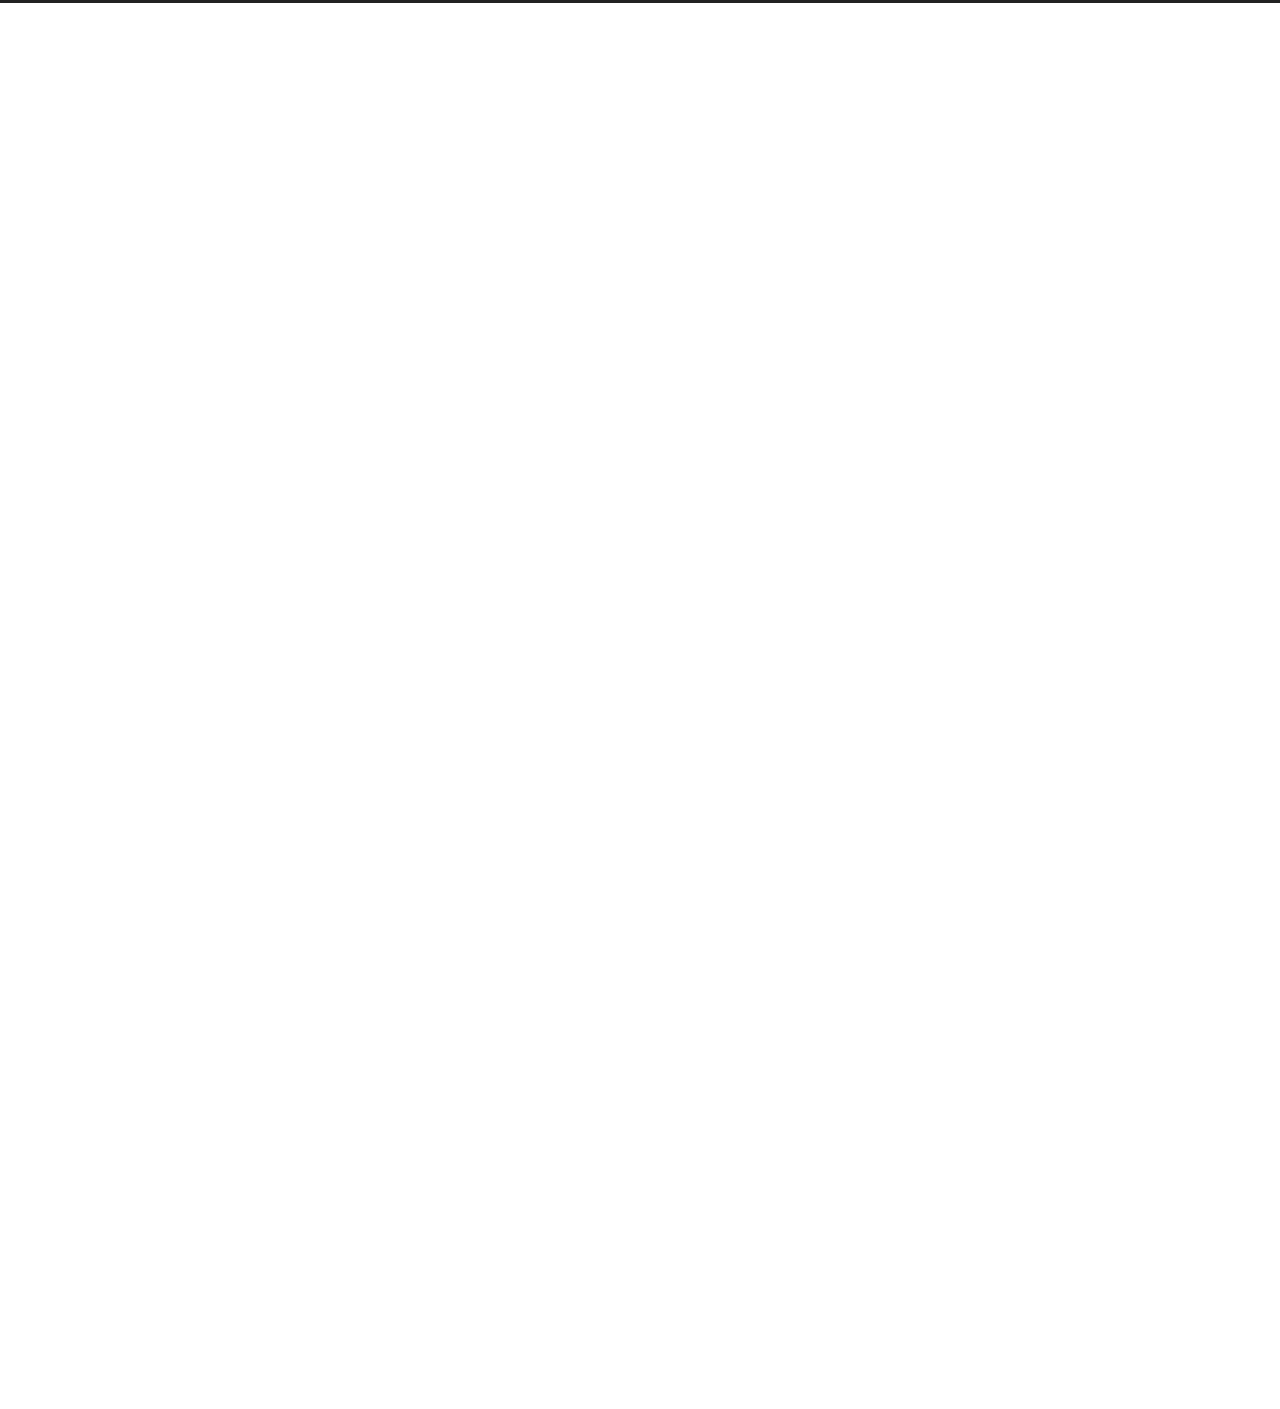
==== index.html @ 7e348e3c "Site updated: 2022-07-07 09:54:36" ====
<!DOCTYPE html>
<html lang="en">
<head>
  <meta charset="UTF-8">
<meta name="viewport" content="width=device-width">
<meta name="theme-color" content="#222"><meta name="generator" content="Hexo 6.2.0">


  <link rel="apple-touch-icon" sizes="180x180" href="/images/apple-touch-icon-next.png">
  <link rel="icon" type="image/png" sizes="32x32" href="/images/favicon-32x32-next.png">
  <link rel="icon" type="image/png" sizes="16x16" href="/images/favicon-16x16-next.png">
  <link rel="mask-icon" href="/images/logo.svg" color="#222">

<link rel="stylesheet" href="/css/main.css">



<link rel="stylesheet" href="https://cdnjs.cloudflare.com/ajax/libs/font-awesome/6.1.1/css/all.min.css" integrity="sha256-DfWjNxDkM94fVBWx1H5BMMp0Zq7luBlV8QRcSES7s+0=" crossorigin="anonymous">
  <link rel="stylesheet" href="https://cdnjs.cloudflare.com/ajax/libs/animate.css/3.1.1/animate.min.css" integrity="sha256-PR7ttpcvz8qrF57fur/yAx1qXMFJeJFiA6pSzWi0OIE=" crossorigin="anonymous">

<script class="next-config" data-name="main" type="application/json">{"hostname":"example.com","root":"/","images":"/images","scheme":"Muse","darkmode":false,"version":"8.12.2","exturl":false,"sidebar":{"position":"left","display":"post","padding":18,"offset":12},"copycode":{"enable":false,"style":null},"bookmark":{"enable":false,"color":"#222","save":"auto"},"mediumzoom":false,"lazyload":false,"pangu":false,"comments":{"style":"tabs","active":null,"storage":true,"lazyload":false,"nav":null},"stickytabs":false,"motion":{"enable":true,"async":false,"transition":{"post_block":"fadeIn","post_header":"fadeInDown","post_body":"fadeInDown","coll_header":"fadeInLeft","sidebar":"fadeInUp"}},"prism":false,"i18n":{"placeholder":"Searching...","empty":"We didn't find any results for the search: ${query}","hits_time":"${hits} results found in ${time} ms","hits":"${hits} results found"}}</script><script src="/js/config.js"></script>

    <meta property="og:type" content="website">
<meta property="og:title" content="Hexo">
<meta property="og:url" content="http://example.com/index.html">
<meta property="og:site_name" content="Hexo">
<meta property="og:locale" content="en_US">
<meta property="article:author" content="John Doe">
<meta name="twitter:card" content="summary">


<link rel="canonical" href="http://example.com/">



<script class="next-config" data-name="page" type="application/json">{"sidebar":"","isHome":true,"isPost":false,"lang":"en","comments":"","permalink":"","path":"index.html","title":""}</script>

<script class="next-config" data-name="calendar" type="application/json">""</script>
<title>Hexo</title>
  





  <noscript>
    <link rel="stylesheet" href="/css/noscript.css">
  </noscript>
</head>

<body itemscope itemtype="http://schema.org/WebPage" class="use-motion">
  <div class="headband"></div>

  <main class="main">
    <header class="header" itemscope itemtype="http://schema.org/WPHeader">
      <div class="header-inner"><div class="site-brand-container">
  <div class="site-nav-toggle">
    <div class="toggle" aria-label="Toggle navigation bar" role="button">
    </div>
  </div>

  <div class="site-meta">

    <a href="/" class="brand" rel="start">
      <i class="logo-line"></i>
      <h1 class="site-title">Hexo</h1>
      <i class="logo-line"></i>
    </a>
  </div>

  <div class="site-nav-right">
    <div class="toggle popup-trigger">
    </div>
  </div>
</div>







</div>
        
  
  <div class="toggle sidebar-toggle" role="button">
    <span class="toggle-line"></span>
    <span class="toggle-line"></span>
    <span class="toggle-line"></span>
  </div>

  <aside class="sidebar">

    <div class="sidebar-inner sidebar-overview-active">
      <ul class="sidebar-nav">
        <li class="sidebar-nav-toc">
          Table of Contents
        </li>
        <li class="sidebar-nav-overview">
          Overview
        </li>
      </ul>

      <div class="sidebar-panel-container">
        <!--noindex-->
        <div class="post-toc-wrap sidebar-panel">
        </div>
        <!--/noindex-->

        <div class="site-overview-wrap sidebar-panel">
          <div class="site-author site-overview-item animated" itemprop="author" itemscope itemtype="http://schema.org/Person">
  <p class="site-author-name" itemprop="name">John Doe</p>
  <div class="site-description" itemprop="description"></div>
</div>
<div class="site-state-wrap site-overview-item animated">
  <nav class="site-state">
      <div class="site-state-item site-state-posts">
        <a href="/archives/">
          <span class="site-state-item-count">1</span>
          <span class="site-state-item-name">posts</span>
        </a>
      </div>
  </nav>
</div>



        </div>
      </div>
    </div>
  </aside>
  <div class="sidebar-dimmer"></div>


    </header>

    
  <div class="back-to-top" role="button" aria-label="Back to top">
    <i class="fa fa-arrow-up"></i>
    <span>0%</span>
  </div>

<noscript>
  <div class="noscript-warning">Theme NexT works best with JavaScript enabled</div>
</noscript>


    <div class="main-inner index posts-expand">

    


<div class="post-block">
  
  

  <article itemscope itemtype="http://schema.org/Article" class="post-content" lang="">
    <link itemprop="mainEntityOfPage" href="http://example.com/2022/07/07/hello-world/">

    <span hidden itemprop="author" itemscope itemtype="http://schema.org/Person">
      <meta itemprop="image" content="/images/avatar.gif">
      <meta itemprop="name" content="John Doe">
    </span>

    <span hidden itemprop="publisher" itemscope itemtype="http://schema.org/Organization">
      <meta itemprop="name" content="Hexo">
      <meta itemprop="description" content="">
    </span>

    <span hidden itemprop="post" itemscope itemtype="http://schema.org/CreativeWork">
      <meta itemprop="name" content="undefined | Hexo">
      <meta itemprop="description" content="">
    </span>
      <header class="post-header">
        <h2 class="post-title" itemprop="name headline">
          <a href="/2022/07/07/hello-world/" class="post-title-link" itemprop="url">Hello World</a>
        </h2>

        <div class="post-meta-container">
          <div class="post-meta">
    <span class="post-meta-item">
      <span class="post-meta-item-icon">
        <i class="far fa-calendar"></i>
      </span>
      <span class="post-meta-item-text">Posted on</span>

      <time title="Created: 2022-07-07 09:22:28" itemprop="dateCreated datePublished" datetime="2022-07-07T09:22:28+08:00">2022-07-07</time>
    </span>

  
</div>

        </div>
      </header>

    
    
    
    <div class="post-body" itemprop="articleBody">
          <p>Welcome to <a target="_blank" rel="noopener" href="https://hexo.io/">Hexo</a>! This is your very first post. Check <a target="_blank" rel="noopener" href="https://hexo.io/docs/">documentation</a> for more info. If you get any problems when using Hexo, you can find the answer in <a target="_blank" rel="noopener" href="https://hexo.io/docs/troubleshooting.html">troubleshooting</a> or you can ask me on <a target="_blank" rel="noopener" href="https://github.com/hexojs/hexo/issues">GitHub</a>.</p>
<h2 id="Quick-Start"><a href="#Quick-Start" class="headerlink" title="Quick Start"></a>Quick Start</h2><h3 id="Create-a-new-post"><a href="#Create-a-new-post" class="headerlink" title="Create a new post"></a>Create a new post</h3><figure class="highlight bash"><table><tr><td class="gutter"><pre><span class="line">1</span><br></pre></td><td class="code"><pre><span class="line">$ hexo new <span class="string">&quot;My New Post&quot;</span></span><br></pre></td></tr></table></figure>

<p>More info: <a target="_blank" rel="noopener" href="https://hexo.io/docs/writing.html">Writing</a></p>
<h3 id="Run-server"><a href="#Run-server" class="headerlink" title="Run server"></a>Run server</h3><figure class="highlight bash"><table><tr><td class="gutter"><pre><span class="line">1</span><br></pre></td><td class="code"><pre><span class="line">$ hexo server</span><br></pre></td></tr></table></figure>

<p>More info: <a target="_blank" rel="noopener" href="https://hexo.io/docs/server.html">Server</a></p>
<h3 id="Generate-static-files"><a href="#Generate-static-files" class="headerlink" title="Generate static files"></a>Generate static files</h3><figure class="highlight bash"><table><tr><td class="gutter"><pre><span class="line">1</span><br></pre></td><td class="code"><pre><span class="line">$ hexo generate</span><br></pre></td></tr></table></figure>

<p>More info: <a target="_blank" rel="noopener" href="https://hexo.io/docs/generating.html">Generating</a></p>
<h3 id="Deploy-to-remote-sites"><a href="#Deploy-to-remote-sites" class="headerlink" title="Deploy to remote sites"></a>Deploy to remote sites</h3><figure class="highlight bash"><table><tr><td class="gutter"><pre><span class="line">1</span><br></pre></td><td class="code"><pre><span class="line">$ hexo deploy</span><br></pre></td></tr></table></figure>

<p>More info: <a target="_blank" rel="noopener" href="https://hexo.io/docs/one-command-deployment.html">Deployment</a></p>

      
    </div>

    
    
    

    <footer class="post-footer">
        <div class="post-eof"></div>
      
    </footer>
  </article>
</div>





</div>
  </main>

  <footer class="footer">
    <div class="footer-inner">


<div class="copyright">
  &copy; 
  <span itemprop="copyrightYear">2022</span>
  <span class="with-love">
    <i class="fa fa-heart"></i>
  </span>
  <span class="author" itemprop="copyrightHolder">John Doe</span>
</div>
  <div class="powered-by">Powered by <a href="https://hexo.io/" rel="noopener" target="_blank">Hexo</a> & <a href="https://theme-next.js.org/muse/" rel="noopener" target="_blank">NexT.Muse</a>
  </div>

    </div>
  </footer>

  
  <script src="https://cdnjs.cloudflare.com/ajax/libs/animejs/3.2.1/anime.min.js" integrity="sha256-XL2inqUJaslATFnHdJOi9GfQ60on8Wx1C2H8DYiN1xY=" crossorigin="anonymous"></script>
<script src="/js/comments.js"></script><script src="/js/utils.js"></script><script src="/js/motion.js"></script><script src="/js/schemes/muse.js"></script><script src="/js/next-boot.js"></script>

  





  





</body>
</html>
---- css/main.css ----
:root {
  --body-bg-color: #fff;
  --content-bg-color: #fff;
  --card-bg-color: #f5f5f5;
  --text-color: #555;
  --blockquote-color: #666;
  --link-color: #555;
  --link-hover-color: #222;
  --brand-color: #fff;
  --brand-hover-color: #fff;
  --table-row-odd-bg-color: #f9f9f9;
  --table-row-hover-bg-color: #f5f5f5;
  --menu-item-bg-color: #f5f5f5;
  --theme-color: #222;
  --btn-default-bg: #222;
  --btn-default-color: #fff;
  --btn-default-border-color: #222;
  --btn-default-hover-bg: #fff;
  --btn-default-hover-color: #222;
  --btn-default-hover-border-color: #222;
  --highlight-background: #f3f3f3;
  --highlight-foreground: #444;
  --highlight-gutter-background: #e1e1e1;
  --highlight-gutter-foreground: #555;
  color-scheme: light;
}
html {
  line-height: 1.15; /* 1 */
  -webkit-text-size-adjust: 100%; /* 2 */
}
body {
  margin: 0;
}
main {
  display: block;
}
h1 {
  font-size: 2em;
  margin: 0.67em 0;
}
hr {
  box-sizing: content-box; /* 1 */
  height: 0; /* 1 */
  overflow: visible; /* 2 */
}
pre {
  font-family: monospace, monospace; /* 1 */
  font-size: 1em; /* 2 */
}
a {
  background: transparent;
}
abbr[title] {
  border-bottom: none; /* 1 */
  text-decoration: underline; /* 2 */
  text-decoration: underline dotted; /* 2 */
}
b,
strong {
  font-weight: bolder;
}
code,
kbd,
samp {
  font-family: monospace, monospace; /* 1 */
  font-size: 1em; /* 2 */
}
small {
  font-size: 80%;
}
sub,
sup {
  font-size: 75%;
  line-height: 0;
  position: relative;
  vertical-align: baseline;
}
sub {
  bottom: -0.25em;
}
sup {
  top: -0.5em;
}
img {
  border-style: none;
}
button,
input,
optgroup,
select,
textarea {
  font-family: inherit; /* 1 */
  font-size: 100%; /* 1 */
  line-height: 1.15; /* 1 */
  margin: 0; /* 2 */
}
button,
input {
/* 1 */
  overflow: visible;
}
button,
select {
/* 1 */
  text-transform: none;
}
button,
[type='button'],
[type='reset'],
[type='submit'] {
  -webkit-appearance: button;
}
button::-moz-focus-inner,
[type='button']::-moz-focus-inner,
[type='reset']::-moz-focus-inner,
[type='submit']::-moz-focus-inner {
  border-style: none;
  padding: 0;
}
button:-moz-focusring,
[type='button']:-moz-focusring,
[type='reset']:-moz-focusring,
[type='submit']:-moz-focusring {
  outline: 1px dotted ButtonText;
}
fieldset {
  padding: 0.35em 0.75em 0.625em;
}
legend {
  box-sizing: border-box; /* 1 */
  color: inherit; /* 2 */
  display: table; /* 1 */
  max-width: 100%; /* 1 */
  padding: 0; /* 3 */
  white-space: normal; /* 1 */
}
progress {
  vertical-align: baseline;
}
textarea {
  overflow: auto;
}
[type='checkbox'],
[type='radio'] {
  box-sizing: border-box; /* 1 */
  padding: 0; /* 2 */
}
[type='number']::-webkit-inner-spin-button,
[type='number']::-webkit-outer-spin-button {
  height: auto;
}
[type='search'] {
  outline-offset: -2px; /* 2 */
  -webkit-appearance: textfield; /* 1 */
}
[type='search']::-webkit-search-decoration {
  -webkit-appearance: none;
}
::-webkit-file-upload-button {
  font: inherit; /* 2 */
  -webkit-appearance: button; /* 1 */
}
details {
  display: block;
}
summary {
  display: list-item;
}
template {
  display: none;
}
[hidden] {
  display: none;
}
::selection {
  background: #262a30;
  color: #eee;
}
html,
body {
  height: 100%;
}
body {
  background: var(--body-bg-color);
  box-sizing: border-box;
  color: var(--text-color);
  font-family: Lato, 'PingFang SC', 'Microsoft YaHei', sans-serif;
  font-size: 1em;
  line-height: 2;
  min-height: 100%;
  position: relative;
  transition: padding 0.2s ease-in-out;
}
h1,
h2,
h3,
h4,
h5,
h6 {
  font-family: Lato, 'PingFang SC', 'Microsoft YaHei', sans-serif;
  font-weight: bold;
  line-height: 1.5;
  margin: 30px 0 15px;
}
h1 {
  font-size: 1.5em;
}
h2 {
  font-size: 1.375em;
}
h3 {
  font-size: 1.25em;
}
h4 {
  font-size: 1.125em;
}
h5 {
  font-size: 1em;
}
h6 {
  font-size: 0.875em;
}
p {
  margin: 0 0 20px;
}
a {
  border-bottom: 1px solid #999;
  color: var(--link-color);
  cursor: pointer;
  outline: 0;
  text-decoration: none;
  overflow-wrap: break-word;
}
a:hover {
  border-bottom-color: var(--link-hover-color);
  color: var(--link-hover-color);
}
iframe,
img,
video,
embed {
  display: block;
  margin-left: auto;
  margin-right: auto;
  max-width: 100%;
}
hr {
  background-image: repeating-linear-gradient(-45deg, #ddd, #ddd 4px, transparent 4px, transparent 8px);
  border: 0;
  height: 3px;
  margin: 40px 0;
}
blockquote {
  border-left: 4px solid #ddd;
  color: var(--blockquote-color);
  margin: 0;
  padding: 0 15px;
}
blockquote cite::before {
  content: '-';
  padding: 0 5px;
}
dt {
  font-weight: bold;
}
dd {
  margin: 0;
  padding: 0;
}
.table-container {
  overflow: auto;
}
table {
  border-collapse: collapse;
  border-spacing: 0;
  font-size: 0.875em;
  margin: 0 0 20px;
  width: 100%;
}
tbody tr:nth-of-type(odd) {
  background: var(--table-row-odd-bg-color);
}
tbody tr:hover {
  background: var(--table-row-hover-bg-color);
}
caption,
th,
td {
  padding: 8px;
}
th,
td {
  border: 1px solid #ddd;
  border-bottom: 3px solid #ddd;
}
th {
  font-weight: 700;
  padding-bottom: 10px;
}
td {
  border-bottom-width: 1px;
}
.btn {
  background: var(--btn-default-bg);
  border: 2px solid var(--btn-default-border-color);
  border-radius: 0;
  color: var(--btn-default-color);
  display: inline-block;
  font-size: 0.875em;
  line-height: 2;
  padding: 0 20px;
  transition: background-color 0.2s ease-in-out;
}
.btn:hover {
  background: var(--btn-default-hover-bg);
  border-color: var(--btn-default-hover-border-color);
  color: var(--btn-default-hover-color);
}
.btn + .btn {
  margin: 0 0 8px 8px;
}
.btn .fa-fw {
  text-align: left;
  width: 1.285714285714286em;
}
.toggle {
  line-height: 0;
}
.toggle .toggle-line {
  background: #fff;
  display: block;
  height: 2px;
  left: 0;
  position: relative;
  top: 0;
  transition: all 0.4s;
  width: 100%;
}
.toggle .toggle-line:not(:first-child) {
  margin-top: 3px;
}
.toggle.toggle-arrow .toggle-line:first-child {
  left: 50%;
  top: 2px;
  transform: rotate(45deg);
  width: 50%;
}
.toggle.toggle-arrow .toggle-line:last-child {
  left: 50%;
  top: -2px;
  transform: rotate(-45deg);
  width: 50%;
}
.toggle.toggle-close .toggle-line:nth-child(2) {
  opacity: 0;
}
.toggle.toggle-close .toggle-line:first-child {
  top: 5px;
  transform: rotate(45deg);
}
.toggle.toggle-close .toggle-line:last-child {
  top: -5px;
  transform: rotate(-45deg);
}
/*!
  Theme: Default
  Description: Original highlight.js style
  Author: (c) Ivan Sagalaev <maniac@softwaremaniacs.org>
  Maintainer: @highlightjs/core-team
  Website: https://highlightjs.org/
  License: see project LICENSE
  Touched: 2021
*/pre code.hljs{display:block;overflow-x:auto;padding:1em}code.hljs{padding:3px 5px}.hljs{background:#f3f3f3;color:#444}.hljs-comment{color:#697070}.hljs-punctuation,.hljs-tag{color:#444a}.hljs-tag .hljs-attr,.hljs-tag .hljs-name{color:#444}.hljs-attribute,.hljs-doctag,.hljs-keyword,.hljs-meta .hljs-keyword,.hljs-name,.hljs-selector-tag{font-weight:700}.hljs-deletion,.hljs-number,.hljs-quote,.hljs-selector-class,.hljs-selector-id,.hljs-string,.hljs-template-tag,.hljs-type{color:#800}.hljs-section,.hljs-title{color:#800;font-weight:700}.hljs-link,.hljs-operator,.hljs-regexp,.hljs-selector-attr,.hljs-selector-pseudo,.hljs-symbol,.hljs-template-variable,.hljs-variable{color:#ab5656}.hljs-literal{color:#695}.hljs-addition,.hljs-built_in,.hljs-bullet,.hljs-code{color:#397300}.hljs-meta{color:#1f7199}.hljs-meta .hljs-string{color:#38a}.hljs-emphasis{font-style:italic}.hljs-strong{font-weight:700}
code,
kbd,
figure.highlight,
pre {
  background: var(--highlight-background);
  color: var(--highlight-foreground);
}
figure.highlight,
pre {
  line-height: 1.6;
  margin: 0 auto 20px;
}
figure.highlight figcaption,
pre .caption,
pre figcaption {
  background: var(--highlight-gutter-background);
  color: var(--highlight-foreground);
  display: flow-root;
  font-size: 0.875em;
  line-height: 1.2;
  padding: 0.5em;
}
figure.highlight figcaption a,
pre .caption a,
pre figcaption a {
  color: var(--highlight-foreground);
  float: right;
}
figure.highlight figcaption a:hover,
pre .caption a:hover,
pre figcaption a:hover {
  border-bottom-color: var(--highlight-foreground);
}
pre,
code {
  font-family: consolas, Menlo, monospace, 'PingFang SC', 'Microsoft YaHei';
}
code {
  border-radius: 3px;
  font-size: 0.875em;
  padding: 2px 4px;
  overflow-wrap: break-word;
}
kbd {
  border: 2px solid #ccc;
  border-radius: 0.2em;
  box-shadow: 0.1em 0.1em 0.2em rgba(0,0,0,0.1);
  font-family: inherit;
  padding: 0.1em 0.3em;
  white-space: nowrap;
}
figure.highlight {
  position: relative;
}
figure.highlight pre {
  border: 0;
  margin: 0;
  padding: 10px 0;
}
figure.highlight table {
  border: 0;
  margin: 0;
  width: auto;
}
figure.highlight td {
  border: 0;
  padding: 0;
}
figure.highlight .gutter {
  -moz-user-select: none;
  -ms-user-select: none;
  -webkit-user-select: none;
  user-select: none;
}
figure.highlight .gutter pre {
  background: var(--highlight-gutter-background);
  color: var(--highlight-gutter-foreground);
  padding-left: 10px;
  padding-right: 10px;
  text-align: right;
}
figure.highlight .code pre {
  padding-left: 10px;
  width: 100%;
}
figure.highlight .marked {
  background: rgba(0,0,0,0.3);
}
pre .caption,
pre figcaption {
  margin-bottom: 10px;
}
.gist table {
  width: auto;
}
.gist table td {
  border: 0;
}
pre {
  overflow: auto;
  padding: 10px;
  position: relative;
}
pre code {
  background: none;
  padding: 0;
  text-shadow: none;
}
.blockquote-center {
  border-left: 0;
  margin: 40px 0;
  padding: 0;
  position: relative;
  text-align: center;
}
.blockquote-center::before,
.blockquote-center::after {
  left: 0;
  line-height: 1;
  opacity: 0.6;
  position: absolute;
  width: 100%;
}
.blockquote-center::before {
  border-top: 1px solid #ccc;
  text-align: left;
  top: -20px;
  content: '\f10d';
  font-family: 'Font Awesome 5 Free';
  font-weight: 900;
}
.blockquote-center::after {
  border-bottom: 1px solid #ccc;
  bottom: -20px;
  text-align: right;
  content: '\f10e';
  font-family: 'Font Awesome 5 Free';
  font-weight: 900;
}
.blockquote-center p,
.blockquote-center div {
  text-align: center;
}
.group-picture {
  margin-bottom: 20px;
}
.group-picture .group-picture-row {
  display: flex;
  gap: 3px;
  margin-bottom: 3px;
}
.group-picture .group-picture-column {
  flex: 1;
}
.group-picture .group-picture-column img {
  height: 100%;
  margin: 0;
  object-fit: cover;
  width: 100%;
}
.post-body .label {
  color: #555;
  padding: 0 2px;
}
.post-body .label.default {
  background: #f0f0f0;
}
.post-body .label.primary {
  background: #efe6f7;
}
.post-body .label.info {
  background: #e5f2f8;
}
.post-body .label.success {
  background: #e7f4e9;
}
.post-body .label.warning {
  background: #fcf6e1;
}
.post-body .label.danger {
  background: #fae8eb;
}
.post-body .link-grid {
  display: grid;
  grid-gap: 1.5rem;
  gap: 1.5rem;
  grid-template-columns: 1fr 1fr;
  margin-bottom: 20px;
  padding: 1rem;
}
@media (max-width: 767px) {
  .post-body .link-grid {
    grid-template-columns: 1fr;
  }
}
.post-body .link-grid .link-grid-container {
  border: solid #ddd;
  box-shadow: 1rem 1rem 0.5rem rgba(0,0,0,0.5);
  min-height: 5rem;
  min-width: 0;
  padding: 0.5rem;
  position: relative;
  transition: background 0.3s;
}
.post-body .link-grid .link-grid-container:hover {
  animation: next-shake 0.5s;
  background: var(--card-bg-color);
}
.post-body .link-grid .link-grid-container:active {
  box-shadow: 0.5rem 0.5rem 0.25rem rgba(0,0,0,0.5);
  transform: translate(0.2rem, 0.2rem);
}
.post-body .link-grid .link-grid-container .link-grid-image {
  border: 1px solid #ddd;
  border-radius: 50%;
  box-sizing: border-box;
  height: 5rem;
  padding: 3px;
  position: absolute;
  width: 5rem;
}
.post-body .link-grid .link-grid-container p {
  margin: 0 1rem 0 6rem;
}
.post-body .link-grid .link-grid-container p:first-of-type {
  font-size: 1.2em;
}
.post-body .link-grid .link-grid-container p:last-of-type {
  font-size: 0.8em;
  line-height: 1.3rem;
  opacity: 0.7;
}
.post-body .link-grid .link-grid-container a {
  border: 0;
  height: 100%;
  left: 0;
  position: absolute;
  top: 0;
  width: 100%;
}
@-moz-keyframes next-shake {
  0% {
    transform: translate(1pt, 1pt) rotate(0deg);
  }
  10% {
    transform: translate(-1pt, -2pt) rotate(-1deg);
  }
  20% {
    transform: translate(-3pt, 0pt) rotate(1deg);
  }
  30% {
    transform: translate(3pt, 2pt) rotate(0deg);
  }
  40% {
    transform: translate(1pt, -1pt) rotate(1deg);
  }
  50% {
    transform: translate(-1pt, 2pt) rotate(-1deg);
  }
  60% {
    transform: translate(-3pt, 1pt) rotate(0deg);
  }
  70% {
    transform: translate(3pt, 1pt) rotate(-1deg);
  }
  80% {
    transform: translate(-1pt, -1pt) rotate(1deg);
  }
  90% {
    transform: translate(1pt, 2pt) rotate(0deg);
  }
  100% {
    transform: translate(1pt, -2pt) rotate(-1deg);
  }
}
@-webkit-keyframes next-shake {
  0% {
    transform: translate(1pt, 1pt) rotate(0deg);
  }
  10% {
    transform: translate(-1pt, -2pt) rotate(-1deg);
  }
  20% {
    transform: translate(-3pt, 0pt) rotate(1deg);
  }
  30% {
    transform: translate(3pt, 2pt) rotate(0deg);
  }
  40% {
    transform: translate(1pt, -1pt) rotate(1deg);
  }
  50% {
    transform: translate(-1pt, 2pt) rotate(-1deg);
  }
  60% {
    transform: translate(-3pt, 1pt) rotate(0deg);
  }
  70% {
    transform: translate(3pt, 1pt) rotate(-1deg);
  }
  80% {
    transform: translate(-1pt, -1pt) rotate(1deg);
  }
  90% {
    transform: translate(1pt, 2pt) rotate(0deg);
  }
  100% {
    transform: translate(1pt, -2pt) rotate(-1deg);
  }
}
@-o-keyframes next-shake {
  0% {
    transform: translate(1pt, 1pt) rotate(0deg);
  }
  10% {
    transform: translate(-1pt, -2pt) rotate(-1deg);
  }
  20% {
    transform: translate(-3pt, 0pt) rotate(1deg);
  }
  30% {
    transform: translate(3pt, 2pt) rotate(0deg);
  }
  40% {
    transform: translate(1pt, -1pt) rotate(1deg);
  }
  50% {
    transform: translate(-1pt, 2pt) rotate(-1deg);
  }
  60% {
    transform: translate(-3pt, 1pt) rotate(0deg);
  }
  70% {
    transform: translate(3pt, 1pt) rotate(-1deg);
  }
  80% {
    transform: translate(-1pt, -1pt) rotate(1deg);
  }
  90% {
    transform: translate(1pt, 2pt) rotate(0deg);
  }
  100% {
    transform: translate(1pt, -2pt) rotate(-1deg);
  }
}
@keyframes next-shake {
  0% {
    transform: translate(1pt, 1pt) rotate(0deg);
  }
  10% {
    transform: translate(-1pt, -2pt) rotate(-1deg);
  }
  20% {
    transform: translate(-3pt, 0pt) rotate(1deg);
  }
  30% {
    transform: translate(3pt, 2pt) rotate(0deg);
  }
  40% {
    transform: translate(1pt, -1pt) rotate(1deg);
  }
  50% {
    transform: translate(-1pt, 2pt) rotate(-1deg);
  }
  60% {
    transform: translate(-3pt, 1pt) rotate(0deg);
  }
  70% {
    transform: translate(3pt, 1pt) rotate(-1deg);
  }
  80% {
    transform: translate(-1pt, -1pt) rotate(1deg);
  }
  90% {
    transform: translate(1pt, 2pt) rotate(0deg);
  }
  100% {
    transform: translate(1pt, -2pt) rotate(-1deg);
  }
}
.post-body .note {
  border-radius: 3px;
  margin-bottom: 20px;
  padding: 1em;
  position: relative;
  border: 1px solid #eee;
  border-left-width: 5px;
}
.post-body .note summary {
  cursor: pointer;
  outline: 0;
}
.post-body .note summary p {
  display: inline;
}
.post-body .note h2,
.post-body .note h3,
.post-body .note h4,
.post-body .note h5,
.post-body .note h6 {
  border-bottom: initial;
  margin: 0;
  padding-top: 0;
}
.post-body .note p:first-child,
.post-body .note ul:first-child,
.post-body .note ol:first-child,
.post-body .note table:first-child,
.post-body .note pre:first-child,
.post-body .note blockquote:first-child,
.post-body .note img:first-child {
  margin-top: 0;
}
.post-body .note p:last-child,
.post-body .note ul:last-child,
.post-body .note ol:last-child,
.post-body .note table:last-child,
.post-body .note pre:last-child,
.post-body .note blockquote:last-child,
.post-body .note img:last-child {
  margin-bottom: 0;
}
.post-body .note.default {
  border-left-color: #777;
}
.post-body .note.default h2,
.post-body .note.default h3,
.post-body .note.default h4,
.post-body .note.default h5,
.post-body .note.default h6 {
  color: #777;
}
.post-body .note.primary {
  border-left-color: #6f42c1;
}
.post-body .note.primary h2,
.post-body .note.primary h3,
.post-body .note.primary h4,
.post-body .note.primary h5,
.post-body .note.primary h6 {
  color: #6f42c1;
}
.post-body .note.info {
  border-left-color: #428bca;
}
.post-body .note.info h2,
.post-body .note.info h3,
.post-body .note.info h4,
.post-body .note.info h5,
.post-body .note.info h6 {
  color: #428bca;
}
.post-body .note.success {
  border-left-color: #5cb85c;
}
.post-body .note.success h2,
.post-body .note.success h3,
.post-body .note.success h4,
.post-body .note.success h5,
.post-body .note.success h6 {
  color: #5cb85c;
}
.post-body .note.warning {
  border-left-color: #f0ad4e;
}
.post-body .note.warning h2,
.post-body .note.warning h3,
.post-body .note.warning h4,
.post-body .note.warning h5,
.post-body .note.warning h6 {
  color: #f0ad4e;
}
.post-body .note.danger {
  border-left-color: #d9534f;
}
.post-body .note.danger h2,
.post-body .note.danger h3,
.post-body .note.danger h4,
.post-body .note.danger h5,
.post-body .note.danger h6 {
  color: #d9534f;
}
.post-body .tabs {
  margin-bottom: 20px;
}
.post-body .tabs,
.tabs-comment {
  padding-top: 10px;
}
.post-body .tabs ul.nav-tabs,
.tabs-comment ul.nav-tabs {
  background: var(--body-bg-color);
  display: flex;
  display: flex;
  flex-wrap: wrap;
  justify-content: center;
  margin: 0;
  padding: 0;
  position: -webkit-sticky;
  position: sticky;
  top: 0;
  z-index: 5;
}
@media (max-width: 413px) {
  .post-body .tabs ul.nav-tabs,
  .tabs-comment ul.nav-tabs {
    display: block;
    margin-bottom: 5px;
  }
}
.post-body .tabs ul.nav-tabs li.tab,
.tabs-comment ul.nav-tabs li.tab {
  border-bottom: 1px solid #ddd;
  border-left: 1px solid transparent;
  border-right: 1px solid transparent;
  border-radius: 0 0 0 0;
  border-top: 3px solid transparent;
  flex-grow: 1;
  list-style-type: none;
}
@media (max-width: 413px) {
  .post-body .tabs ul.nav-tabs li.tab,
  .tabs-comment ul.nav-tabs li.tab {
    border-bottom: 1px solid transparent;
    border-left: 3px solid transparent;
    border-right: 1px solid transparent;
    border-top: 1px solid transparent;
  }
}
@media (max-width: 413px) {
  .post-body .tabs ul.nav-tabs li.tab,
  .tabs-comment ul.nav-tabs li.tab {
    border-radius: 0;
  }
}
.post-body .tabs ul.nav-tabs li.tab a,
.tabs-comment ul.nav-tabs li.tab a {
  border-bottom: initial;
  display: block;
  line-height: 1.8;
  padding: 0.25em 0.75em;
  text-align: center;
  transition: all 0.2s ease-out;
}
.post-body .tabs ul.nav-tabs li.tab a i,
.tabs-comment ul.nav-tabs li.tab a i {
  width: 1.285714285714286em;
}
.post-body .tabs ul.nav-tabs li.tab.active,
.tabs-comment ul.nav-tabs li.tab.active {
  border-bottom-color: transparent;
  border-left-color: #ddd;
  border-right-color: #ddd;
  border-top-color: #fc6423;
}
@media (max-width: 413px) {
  .post-body .tabs ul.nav-tabs li.tab.active,
  .tabs-comment ul.nav-tabs li.tab.active {
    border-bottom-color: #ddd;
    border-left-color: #fc6423;
    border-right-color: #ddd;
    border-top-color: #ddd;
  }
}
.post-body .tabs ul.nav-tabs li.tab.active a,
.tabs-comment ul.nav-tabs li.tab.active a {
  cursor: default;
}
.post-body .tabs .tab-content,
.tabs-comment .tab-content {
  border: 1px solid #ddd;
  border-radius: 0 0 0 0;
  border-top-color: transparent;
}
@media (max-width: 413px) {
  .post-body .tabs .tab-content,
  .tabs-comment .tab-content {
    border-radius: 0;
    border-top-color: #ddd;
  }
}
.post-body .tabs .tab-content .tab-pane,
.tabs-comment .tab-content .tab-pane {
  padding: 20px 20px 0;
}
.post-body .tabs .tab-content .tab-pane:not(.active),
.tabs-comment .tab-content .tab-pane:not(.active) {
  display: none;
}
.pagination .prev,
.pagination .next,
.pagination .page-number,
.pagination .space {
  display: inline-block;
  margin: -1px 10px 0;
  padding: 0 10px;
}
@media (max-width: 767px) {
  .pagination .prev,
  .pagination .next,
  .pagination .page-number,
  .pagination .space {
    margin: 0 5px;
  }
}
.pagination .page-number.current {
  background: #ccc;
  border-color: #ccc;
  color: var(--content-bg-color);
}
.pagination {
  border-top: 1px solid #eee;
  margin: 120px 0 0;
  text-align: center;
}
.pagination .prev,
.pagination .next,
.pagination .page-number {
  border-bottom: 0;
  border-top: 1px solid #eee;
  transition: border-color 0.2s ease-in-out;
}
.pagination .prev:hover,
.pagination .next:hover,
.pagination .page-number:hover {
  border-top-color: var(--link-hover-color);
}
@media (max-width: 767px) {
  .pagination {
    border-top: 0;
  }
  .pagination .prev,
  .pagination .next,
  .pagination .page-number {
    border-bottom: 1px solid #eee;
    border-top: 0;
  }
  .pagination .prev:hover,
  .pagination .next:hover,
  .pagination .page-number:hover {
    border-bottom-color: var(--link-hover-color);
  }
}
.pagination .space {
  margin: 0;
  padding: 0;
}
.comments {
  margin-top: 60px;
  overflow: hidden;
}
.comment-button-group {
  display: flex;
  display: flex;
  flex-wrap: wrap;
  justify-content: center;
  justify-content: center;
  margin: 1em 0;
}
.comment-button-group .comment-button {
  margin: 0.1em 0.2em;
}
.comment-button-group .comment-button.active {
  background: var(--btn-default-hover-bg);
  border-color: var(--btn-default-hover-border-color);
  color: var(--btn-default-hover-color);
}
.comment-position {
  display: none;
}
.comment-position.active {
  display: block;
}
.tabs-comment {
  margin-top: 4em;
  padding-top: 0;
}
.tabs-comment .comments {
  margin-top: 0;
  padding-top: 0;
}
.headband {
  background: var(--theme-color);
  height: 3px;
}
@media (max-width: 991px) {
  .headband {
    display: none;
  }
}
header.header {
  background: transparent;
}
.header-inner {
  margin: 0 auto;
  width: 700px;
}
@media (min-width: 1200px) {
  .header-inner {
    width: 800px;
  }
}
@media (min-width: 1600px) {
  .header-inner {
    width: 900px;
  }
}
.site-brand-container {
  display: flex;
  flex-shrink: 0;
  padding: 0 10px;
}
.use-motion header.header,
.use-motion .site-brand-container .toggle {
  opacity: 0;
}
.site-meta {
  flex-grow: 1;
  text-align: center;
}
@media (max-width: 767px) {
  .site-meta {
    text-align: center;
  }
}
.custom-logo-image {
  margin-top: 20px;
}
@media (max-width: 991px) {
  .custom-logo-image {
    display: none;
  }
}
.brand {
  border-bottom: 0;
  color: var(--brand-color);
  display: inline-block;
  padding: 0 40px;
}
.brand:hover {
  color: var(--brand-hover-color);
}
.site-title {
  font-family: Lato, 'PingFang SC', 'Microsoft YaHei', sans-serif;
  font-size: 1.375em;
  font-weight: normal;
  line-height: 1.5;
  margin: 0;
}
.site-subtitle {
  color: #999;
  font-size: 0.8125em;
  margin: 10px 0;
}
.use-motion .site-title,
.use-motion .site-subtitle,
.use-motion .custom-logo-image {
  opacity: 0;
  position: relative;
  top: -10px;
}
.site-nav-toggle,
.site-nav-right {
  display: none;
}
@media (max-width: 767px) {
  .site-nav-toggle,
  .site-nav-right {
    display: flex;
    flex-direction: column;
    justify-content: center;
  }
}
.site-nav-toggle .toggle,
.site-nav-right .toggle {
  color: var(--text-color);
  padding: 10px;
  width: 22px;
}
.site-nav-toggle .toggle .toggle-line,
.site-nav-right .toggle .toggle-line {
  background: var(--text-color);
  border-radius: 1px;
}
@media (max-width: 767px) {
  .site-nav {
    --scroll-height: 0;
    height: 0;
    overflow: hidden;
    transition: height 0.2s ease-in-out;
  }
  body:not(.site-nav-on) .site-nav .animated {
    animation: none;
  }
  body.site-nav-on .site-nav {
    height: var(--scroll-height);
  }
}
.menu {
  margin: 0;
  padding: 1em 0;
  text-align: center;
}
.menu-item {
  display: inline-block;
  list-style: none;
  margin: 0 10px;
}
@media (max-width: 767px) {
  .menu-item {
    display: block;
    margin-top: 10px;
  }
  .menu-item.menu-item-search {
    display: none;
  }
}
.menu-item a {
  border-bottom: 0;
  display: block;
  font-size: 0.8125em;
  transition: border-color 0.2s ease-in-out;
}
.menu-item a:hover,
.menu-item a.menu-item-active {
  background: var(--menu-item-bg-color);
}
.menu-item .fa,
.menu-item .fab,
.menu-item .far,
.menu-item .fas {
  margin-right: 8px;
}
.menu-item .badge {
  display: inline-block;
  font-weight: bold;
  line-height: 1;
  margin-left: 0.35em;
  margin-top: 0.35em;
  text-align: center;
  white-space: nowrap;
}
@media (max-width: 767px) {
  .menu-item .badge {
    float: right;
    margin-left: 0;
  }
}
.use-motion .menu-item {
  visibility: hidden;
}
.sidebar-inner {
  color: #999;
  max-height: calc(100vh - 36px);
  padding: 18px 10px;
  text-align: center;
  display: flex;
  flex-direction: column;
  justify-content: center;
}
.site-overview-item:not(:first-child) {
  margin-top: 10px;
}
.cc-license .cc-opacity {
  border-bottom: 0;
  opacity: 0.7;
}
.cc-license .cc-opacity:hover {
  opacity: 0.9;
}
.cc-license img {
  display: inline-block;
}
.site-author-image {
  border: 2px solid #333;
  max-width: 96px;
  padding: 2px;
}
.site-author-name {
  color: #f5f5f5;
  font-weight: normal;
  margin: 5px 0 0;
}
.site-description {
  color: #999;
  font-size: 1em;
  margin-top: 5px;
}
.links-of-author a {
  font-size: 0.8125em;
}
.links-of-author .fa,
.links-of-author .fab,
.links-of-author .far,
.links-of-author .fas {
  margin-right: 2px;
}
.sidebar .sidebar-button:not(:first-child) {
  margin-top: 15px;
}
.sidebar .sidebar-button button {
  background: transparent;
  color: #fc6423;
  cursor: pointer;
  line-height: 2;
  padding: 0 15px;
  border: 1px solid #fc6423;
  border-radius: 4px;
}
.sidebar .sidebar-button button:hover {
  background: #fc6423;
  color: #fff;
}
.sidebar .sidebar-button button .fa,
.sidebar .sidebar-button button .fab,
.sidebar .sidebar-button button .far,
.sidebar .sidebar-button button .fas {
  margin-right: 5px;
}
.links-of-blogroll {
  font-size: 0.8125em;
}
.links-of-blogroll-title {
  font-size: 0.875em;
  font-weight: 600;
  margin-top: 0;
}
.links-of-blogroll-list {
  list-style: none;
  margin: 0;
  padding: 0;
}
.sidebar-dimmer {
  display: none;
}
@media (max-width: 991px) {
  .sidebar-dimmer {
    background: #000;
    display: block;
    height: 100%;
    left: 0;
    opacity: 0;
    position: fixed;
    top: 0;
    transition: visibility 0.4s, opacity 0.4s;
    visibility: hidden;
    width: 100%;
    z-index: 10;
  }
  .sidebar-active .sidebar-dimmer {
    opacity: 0.7;
    visibility: visible;
  }
}
.sidebar-nav {
  display: none;
  margin: 0;
  padding-bottom: 20px;
  padding-left: 0;
}
.sidebar-nav-active .sidebar-nav {
  display: block;
}
.sidebar-nav li {
  border-bottom: 1px solid transparent;
  color: #666;
  cursor: pointer;
  display: inline-block;
  font-size: 0.875em;
}
.sidebar-nav li.sidebar-nav-overview {
  margin-left: 10px;
}
.sidebar-nav li:hover {
  color: #f5f5f5;
}
.sidebar-toc-active .sidebar-nav-toc,
.sidebar-overview-active .sidebar-nav-overview {
  border-bottom-color: #87daff;
  color: #87daff;
}
.sidebar-toc-active .sidebar-nav-toc:hover,
.sidebar-overview-active .sidebar-nav-overview:hover {
  color: #87daff;
}
.sidebar-panel-container {
  flex: 1;
  overflow-x: hidden;
  overflow-y: auto;
}
.sidebar-panel {
  display: none;
}
.sidebar-overview-active .site-overview-wrap {
  display: flex;
  flex-direction: column;
  justify-content: center;
}
.sidebar-toc-active .post-toc-wrap {
  display: block;
}
.sidebar-toggle {
  bottom: 45px;
  height: 12px;
  padding: 6px 5px;
  width: 14px;
  background: #222;
  cursor: pointer;
  opacity: 0.8;
  position: fixed;
  z-index: 30;
  left: 30px;
}
@media (max-width: 991px) {
  .sidebar-toggle {
    left: 20px;
  }
}
.sidebar-toggle:hover {
  opacity: 1;
}
@media (max-width: 991px) {
  .sidebar-toggle {
    opacity: 1;
  }
}
.sidebar-toggle:hover .toggle-line {
  background: #87daff;
}
@media (any-hover: hover) {
  body:not(.sidebar-active) .sidebar-toggle:hover .toggle-line:first-child {
    left: 50%;
    top: 2px;
    transform: rotate(45deg);
    width: 50%;
  }
  body:not(.sidebar-active) .sidebar-toggle:hover .toggle-line:last-child {
    left: 50%;
    top: -2px;
    transform: rotate(-45deg);
    width: 50%;
  }
}
.sidebar-active .sidebar-toggle .toggle-line:nth-child(2) {
  opacity: 0;
}
.sidebar-active .sidebar-toggle .toggle-line:first-child {
  top: 5px;
  transform: rotate(45deg);
}
.sidebar-active .sidebar-toggle .toggle-line:last-child {
  top: -5px;
  transform: rotate(-45deg);
}
.post-toc {
  font-size: 0.875em;
}
.post-toc ol {
  list-style: none;
  margin: 0;
  padding: 0 2px 5px 10px;
  text-align: left;
}
.post-toc ol > ol {
  padding-left: 0;
}
.post-toc ol a {
  transition: all 0.2s ease-in-out;
}
.post-toc .nav-item {
  line-height: 1.8;
  overflow: hidden;
  text-overflow: ellipsis;
  white-space: nowrap;
}
.post-toc .nav .nav-child {
  display: none;
}
.post-toc .nav .active > .nav-child {
  display: block;
}
.post-toc .nav .active-current > .nav-child {
  display: block;
}
.post-toc .nav .active-current > .nav-child > .nav-item {
  display: block;
}
.post-toc .nav .active > a {
  border-bottom-color: #87daff;
  color: #87daff;
}
.post-toc .nav .active-current > a {
  color: #87daff;
}
.post-toc .nav .active-current > a:hover {
  color: #87daff;
}
.site-state {
  display: flex;
  flex-wrap: wrap;
  justify-content: center;
  line-height: 1.4;
}
.site-state-item {
  padding: 0 15px;
}
.site-state-item a {
  border-bottom: 0;
  display: block;
}
.site-state-item-count {
  display: block;
  font-size: 1.25em;
  font-weight: 600;
}
.site-state-item-name {
  color: inherit;
  font-size: 0.875em;
}
.footer {
  color: #999;
  font-size: 0.875em;
  padding: 20px 0;
}
.footer.footer-fixed {
  bottom: 0;
  left: 0;
  position: absolute;
  right: 0;
}
.footer-inner {
  box-sizing: border-box;
  text-align: center;
  display: flex;
  flex-direction: column;
  justify-content: center;
  margin: 0 auto;
  width: 700px;
}
@media (min-width: 1200px) {
  .footer-inner {
    width: 800px;
  }
}
@media (min-width: 1600px) {
  .footer-inner {
    width: 900px;
  }
}
.use-motion .footer {
  opacity: 0;
}
.languages {
  display: inline-block;
  font-size: 1.125em;
  position: relative;
}
.languages .lang-select-label span {
  margin: 0 0.5em;
}
.languages .lang-select {
  height: 100%;
  left: 0;
  opacity: 0;
  position: absolute;
  top: 0;
  width: 100%;
}
.with-love {
  color: #f00;
  display: inline-block;
  margin: 0 5px;
}
@-moz-keyframes icon-animate {
  0%, 100% {
    transform: scale(1);
  }
  10%, 30% {
    transform: scale(0.9);
  }
  20%, 40%, 60%, 80% {
    transform: scale(1.1);
  }
  50%, 70% {
    transform: scale(1.1);
  }
}
@-webkit-keyframes icon-animate {
  0%, 100% {
    transform: scale(1);
  }
  10%, 30% {
    transform: scale(0.9);
  }
  20%, 40%, 60%, 80% {
    transform: scale(1.1);
  }
  50%, 70% {
    transform: scale(1.1);
  }
}
@-o-keyframes icon-animate {
  0%, 100% {
    transform: scale(1);
  }
  10%, 30% {
    transform: scale(0.9);
  }
  20%, 40%, 60%, 80% {
    transform: scale(1.1);
  }
  50%, 70% {
    transform: scale(1.1);
  }
}
@keyframes icon-animate {
  0%, 100% {
    transform: scale(1);
  }
  10%, 30% {
    transform: scale(0.9);
  }
  20%, 40%, 60%, 80% {
    transform: scale(1.1);
  }
  50%, 70% {
    transform: scale(1.1);
  }
}
.noscript-warning {
  background-color: #f55;
  color: #fff;
  font-family: sans-serif;
  font-size: 1rem;
  font-weight: bold;
  left: 0;
  position: fixed;
  text-align: center;
  top: 0;
  width: 100%;
  z-index: 50;
}
.back-to-top {
  font-size: 12px;
  bottom: -100px;
  box-sizing: border-box;
  color: #fff;
  padding: 0 6px;
  transition: bottom 0.2s ease-in-out;
  background: #222;
  cursor: pointer;
  opacity: 0.8;
  position: fixed;
  z-index: 30;
  left: 30px;
  width: 24px;
}
.back-to-top span {
  display: none;
}
@media (max-width: 991px) {
  .back-to-top {
    left: 20px;
  }
}
.back-to-top:hover {
  opacity: 1;
}
@media (max-width: 991px) {
  .back-to-top {
    opacity: 1;
  }
}
.back-to-top:hover {
  color: #87daff;
}
.back-to-top.back-to-top-on {
  bottom: 19px;
}
.rtl.post-body p,
.rtl.post-body a,
.rtl.post-body h1,
.rtl.post-body h2,
.rtl.post-body h3,
.rtl.post-body h4,
.rtl.post-body h5,
.rtl.post-body h6,
.rtl.post-body li,
.rtl.post-body ul,
.rtl.post-body ol {
  direction: rtl;
  font-family: UKIJ Ekran;
}
.rtl.post-title {
  font-family: UKIJ Ekran;
}
.post-button {
  margin-top: 40px;
  text-align: center;
}
.use-motion .post-block,
.use-motion .pagination,
.use-motion .comments {
  visibility: hidden;
}
.use-motion .post-header {
  visibility: hidden;
}
.use-motion .post-body {
  visibility: hidden;
}
.use-motion .collection-header {
  visibility: hidden;
}
.posts-collapse .post-content {
  margin-bottom: 35px;
  margin-left: 35px;
  position: relative;
}
@media (max-width: 767px) {
  .posts-collapse .post-content {
    margin-left: 0;
    margin-right: 0;
  }
}
.posts-collapse .post-content .collection-title {
  font-size: 1.125em;
  position: relative;
}
.posts-collapse .post-content .collection-title::before {
  background: #999;
  border: 1px solid #fff;
  margin-left: -6px;
  margin-top: -4px;
  position: absolute;
  top: 50%;
  border-radius: 50%;
  content: ' ';
  height: 10px;
  width: 10px;
}
.posts-collapse .post-content .collection-year {
  font-size: 1.5em;
  font-weight: bold;
  margin: 60px 0;
  position: relative;
}
.posts-collapse .post-content .collection-year::before {
  background: #bbb;
  margin-left: -4px;
  margin-top: -4px;
  position: absolute;
  top: 50%;
  border-radius: 50%;
  content: ' ';
  height: 8px;
  width: 8px;
}
.posts-collapse .post-content .collection-header {
  display: block;
  margin-left: 20px;
}
.posts-collapse .post-content .collection-header small {
  color: #bbb;
  margin-left: 5px;
}
.posts-collapse .post-content .post-header {
  border-bottom: 1px dashed #ccc;
  margin: 30px 2px 0;
  padding-left: 15px;
  position: relative;
  transition: border 0.2s ease-in-out;
}
.posts-collapse .post-content .post-header::before {
  background: #bbb;
  border: 1px solid #fff;
  left: -6px;
  position: absolute;
  top: 0.75em;
  transition: background 0.2s ease-in-out;
  border-radius: 50%;
  content: ' ';
  height: 6px;
  width: 6px;
}
.posts-collapse .post-content .post-header:hover {
  border-bottom-color: #666;
}
.posts-collapse .post-content .post-header:hover::before {
  background: #222;
}
.posts-collapse .post-content .post-meta-container {
  display: inline;
  font-size: 0.75em;
  margin-right: 10px;
}
.posts-collapse .post-content .post-title {
  display: inline;
}
.posts-collapse .post-content .post-title a {
  border-bottom: 0;
  color: var(--link-color);
}
.posts-collapse .post-content .post-title .fa-external-link-alt {
  font-size: 0.875em;
  margin-left: 5px;
}
.posts-collapse .post-content::before {
  background: #f5f5f5;
  content: ' ';
  height: 100%;
  margin-left: -2px;
  position: absolute;
  top: 1.25em;
  width: 4px;
}
.post-body {
  font-family: Lato, 'PingFang SC', 'Microsoft YaHei', sans-serif;
  overflow-wrap: break-word;
}
@media (min-width: 1200px) {
  .post-body {
    font-size: 1.125em;
  }
}
@media (min-width: 992px) {
  .post-body {
    text-align: justify;
  }
}
@media (max-width: 991px) {
  .post-body {
    text-align: justify;
  }
}
.post-body h1 .header-anchor,
.post-body h2 .header-anchor,
.post-body h3 .header-anchor,
.post-body h4 .header-anchor,
.post-body h5 .header-anchor,
.post-body h6 .header-anchor,
.post-body h1 .headerlink,
.post-body h2 .headerlink,
.post-body h3 .headerlink,
.post-body h4 .headerlink,
.post-body h5 .headerlink,
.post-body h6 .headerlink {
  border-bottom-style: none;
  color: inherit;
  float: right;
  font-size: 0.875em;
  margin-left: 10px;
  opacity: 0;
}
.post-body h1 .header-anchor::before,
.post-body h2 .header-anchor::before,
.post-body h3 .header-anchor::before,
.post-body h4 .header-anchor::before,
.post-body h5 .header-anchor::before,
.post-body h6 .header-anchor::before,
.post-body h1 .headerlink::before,
.post-body h2 .headerlink::before,
.post-body h3 .headerlink::before,
.post-body h4 .headerlink::before,
.post-body h5 .headerlink::before,
.post-body h6 .headerlink::before {
  content: '\f0c1';
  font-family: 'Font Awesome 5 Free';
  font-weight: 900;
}
.post-body h1:hover .header-anchor,
.post-body h2:hover .header-anchor,
.post-body h3:hover .header-anchor,
.post-body h4:hover .header-anchor,
.post-body h5:hover .header-anchor,
.post-body h6:hover .header-anchor,
.post-body h1:hover .headerlink,
.post-body h2:hover .headerlink,
.post-body h3:hover .headerlink,
.post-body h4:hover .headerlink,
.post-body h5:hover .headerlink,
.post-body h6:hover .headerlink {
  opacity: 0.5;
}
.post-body h1:hover .header-anchor:hover,
.post-body h2:hover .header-anchor:hover,
.post-body h3:hover .header-anchor:hover,
.post-body h4:hover .header-anchor:hover,
.post-body h5:hover .header-anchor:hover,
.post-body h6:hover .header-anchor:hover,
.post-body h1:hover .headerlink:hover,
.post-body h2:hover .headerlink:hover,
.post-body h3:hover .headerlink:hover,
.post-body h4:hover .headerlink:hover,
.post-body h5:hover .headerlink:hover,
.post-body h6:hover .headerlink:hover {
  opacity: 1;
}
.post-body .exturl .fa {
  font-size: 0.875em;
  margin-left: 4px;
}
.post-body .image-caption,
.post-body img + figcaption,
.post-body .fancybox + figcaption {
  color: #999;
  font-size: 0.875em;
  font-weight: bold;
  line-height: 1;
  margin: -15px auto 15px;
  text-align: center;
}
.post-body iframe,
.post-body img,
.post-body video,
.post-body embed {
  margin-bottom: 20px;
}
.post-body .video-container {
  height: 0;
  margin-bottom: 20px;
  overflow: hidden;
  padding-top: 75%;
  position: relative;
  width: 100%;
}
.post-body .video-container iframe,
.post-body .video-container object,
.post-body .video-container embed {
  height: 100%;
  left: 0;
  margin: 0;
  position: absolute;
  top: 0;
  width: 100%;
}
.post-gallery {
  display: flex;
  min-height: 200px;
}
.post-gallery .post-gallery-image {
  flex: 1;
}
.post-gallery .post-gallery-image:not(:first-child) {
  clip-path: polygon(40px 0, 100% 0, 100% 100%, 0 100%);
  margin-left: -20px;
}
.post-gallery .post-gallery-image:not(:last-child) {
  margin-right: -20px;
}
.post-gallery .post-gallery-image img {
  height: 100%;
  object-fit: cover;
  opacity: 1;
  width: 100%;
}
.posts-expand .post-gallery {
  margin-bottom: 60px;
}
.posts-collapse .post-gallery {
  margin: 15px 0;
}
.posts-expand .post-header {
  font-size: 1.125em;
  margin-bottom: 60px;
  text-align: center;
}
.posts-expand .post-title {
  font-size: 1.5em;
  font-weight: normal;
  margin: initial;
  overflow-wrap: break-word;
}
.posts-expand .post-title-link {
  border-bottom: 0;
  color: var(--link-color);
  display: inline-block;
  position: relative;
}
.posts-expand .post-title-link::before {
  background: var(--link-color);
  bottom: 0;
  content: '';
  height: 2px;
  left: 0;
  position: absolute;
  transform: scaleX(0);
  transition: transform 0.2s ease-in-out;
  width: 100%;
}
.posts-expand .post-title-link:hover::before {
  transform: scaleX(1);
}
.posts-expand .post-title-link .fa-external-link-alt {
  font-size: 0.875em;
  margin-left: 5px;
}
.post-sticky-flag {
  display: inline-block;
  margin-right: 8px;
  transform: rotate(30deg);
}
.posts-expand .post-meta-container {
  color: #999;
  font-family: Lato, 'PingFang SC', 'Microsoft YaHei', sans-serif;
  font-size: 0.75em;
  margin-top: 3px;
}
.posts-expand .post-meta-container .post-description {
  font-size: 0.875em;
  margin-top: 2px;
}
.posts-expand .post-meta-container time {
  border-bottom: 1px dashed #999;
}
.post-meta {
  display: flex;
  flex-wrap: wrap;
  justify-content: center;
}
:not(.post-meta-break) + .post-meta-item::before {
  content: '|';
  margin: 0 0.5em;
}
.post-meta-item-icon {
  margin-right: 3px;
}
@media (max-width: 991px) {
  .post-meta-item-text {
    display: none;
  }
}
.post-meta-break {
  flex-basis: 100%;
  height: 0;
}
.post-nav {
  border-top: 1px solid #eee;
  display: flex;
  gap: 30px;
  justify-content: space-between;
  margin-top: 1em;
  padding: 10px 5px 0;
}
.post-nav-item {
  flex: 1;
}
.post-nav-item a {
  border-bottom: 0;
  display: block;
  font-size: 0.875em;
  line-height: 1.6;
}
.post-nav-item a:active {
  top: 2px;
}
.post-nav-item .fa {
  font-size: 0.75em;
}
.post-nav-item:first-child .fa {
  margin-right: 5px;
}
.post-nav-item:last-child {
  text-align: right;
}
.post-nav-item:last-child .fa {
  margin-left: 5px;
}
.post-footer {
  display: flex;
  flex-direction: column;
  justify-content: center;
}
.post-eof {
  background: #ccc;
  height: 1px;
  margin: 80px auto 60px;
  width: 8%;
}
.post-block:last-of-type .post-eof {
  display: none;
}
.post-tags {
  margin-top: 40px;
  text-align: center;
}
.post-tags a {
  display: inline-block;
  font-size: 0.8125em;
}
.post-tags a:not(:last-child) {
  margin-right: 10px;
}
.post-widgets {
  border-top: 1px solid #eee;
  margin-top: 15px;
  text-align: center;
}
.wpac-rating-container {
  height: 20px;
  line-height: 20px;
  margin-top: 10px;
  padding-top: 6px;
  text-align: center;
}
.social-like {
  display: flex;
  font-size: 0.875em;
  justify-content: center;
  text-align: center;
}
.reward-container {
  margin: 1em 0 0;
  padding: 1em 0;
  text-align: center;
}
.reward-container button {
  background: transparent;
  color: #87daff;
  cursor: pointer;
  line-height: 2;
  padding: 0 15px;
  border: 2px solid #87daff;
  border-radius: 2px;
  outline: 0;
  transition: all 0.2s ease-in-out;
  vertical-align: text-top;
}
.reward-container button:hover {
  background: #87daff;
  color: #fff;
}
.post-reward {
  display: none;
  padding-top: 20px;
}
.post-reward.active {
  display: block;
}
.post-reward div {
  display: inline-block;
}
.post-reward div span {
  display: block;
}
.post-reward img {
  display: inline-block;
  margin: 0.8em 2em 0;
  max-width: 100%;
  width: 180px;
}
@-moz-keyframes next-roll {
  from {
    transform: rotateZ(30deg);
  }
  to {
    transform: rotateZ(-30deg);
  }
}
@-webkit-keyframes next-roll {
  from {
    transform: rotateZ(30deg);
  }
  to {
    transform: rotateZ(-30deg);
  }
}
@-o-keyframes next-roll {
  from {
    transform: rotateZ(30deg);
  }
  to {
    transform: rotateZ(-30deg);
  }
}
@keyframes next-roll {
  from {
    transform: rotateZ(30deg);
  }
  to {
    transform: rotateZ(-30deg);
  }
}
.category-all-page .category-all-title {
  text-align: center;
}
.category-all-page .category-all {
  margin-top: 20px;
}
.category-all-page .category-list {
  list-style: none;
  margin: 0;
  padding: 0;
}
.category-all-page .category-list-item {
  margin: 5px 10px;
}
.category-all-page .category-list-count {
  color: #bbb;
}
.category-all-page .category-list-count::before {
  content: ' (';
}
.category-all-page .category-list-count::after {
  content: ') ';
}
.category-all-page .category-list-child {
  padding-left: 10px;
}
.event-list hr {
  background: #222;
  margin: 20px 0 45px;
}
.event-list hr::after {
  background: #222;
  color: #fff;
  content: 'NOW';
  display: inline-block;
  font-weight: bold;
  padding: 0 5px;
}
.event-list .event {
  --event-background: #222;
  --event-foreground: #bbb;
  --event-title: #fff;
  background: var(--event-background);
  padding: 15px;
}
.event-list .event .event-summary {
  border-bottom: 0;
  color: var(--event-title);
  margin: 0;
  padding: 0 0 0 35px;
  position: relative;
}
.event-list .event .event-summary::before {
  animation: dot-flash 1s alternate infinite ease-in-out;
  background: var(--event-title);
  left: 0;
  margin-top: -6px;
  position: absolute;
  top: 50%;
  border-radius: 50%;
  content: ' ';
  height: 12px;
  width: 12px;
}
.event-list .event:nth-of-type(odd) .event-summary::before {
  animation-delay: 0.5s;
}
.event-list .event:not(:last-child) {
  margin-bottom: 20px;
}
.event-list .event .event-relative-time {
  color: var(--event-foreground);
  display: inline-block;
  font-size: 12px;
  font-weight: normal;
  padding-left: 12px;
}
.event-list .event .event-details {
  color: var(--event-foreground);
  display: block;
  line-height: 18px;
  padding: 6px 0 6px 35px;
}
.event-list .event .event-details::before {
  color: var(--event-foreground);
  display: inline-block;
  margin-right: 9px;
  width: 14px;
  font-family: 'Font Awesome 5 Free';
  font-weight: 900;
}
.event-list .event .event-details.event-location::before {
  content: '\f041';
}
.event-list .event .event-details.event-duration::before {
  content: '\f017';
}
.event-list .event .event-details.event-description::before {
  content: '\f024';
}
.event-list .event-past {
  --event-background: #f5f5f5;
  --event-foreground: #999;
  --event-title: #222;
}
@-moz-keyframes dot-flash {
  from {
    opacity: 1;
    transform: scale(1);
  }
  to {
    opacity: 0;
    transform: scale(0.8);
  }
}
@-webkit-keyframes dot-flash {
  from {
    opacity: 1;
    transform: scale(1);
  }
  to {
    opacity: 0;
    transform: scale(0.8);
  }
}
@-o-keyframes dot-flash {
  from {
    opacity: 1;
    transform: scale(1);
  }
  to {
    opacity: 0;
    transform: scale(0.8);
  }
}
@keyframes dot-flash {
  from {
    opacity: 1;
    transform: scale(1);
  }
  to {
    opacity: 0;
    transform: scale(0.8);
  }
}
ul.breadcrumb {
  font-size: 0.75em;
  list-style: none;
  margin: 1em 0;
  padding: 0 2em;
  text-align: center;
}
ul.breadcrumb li {
  display: inline;
}
ul.breadcrumb li:not(:first-child)::before {
  content: '/\00a0';
  font-weight: normal;
  padding: 0.5em;
}
ul.breadcrumb li:last-child {
  font-weight: bold;
}
.tag-cloud {
  text-align: center;
}
.tag-cloud a {
  display: inline-block;
  margin: 10px;
}
.tag-cloud-0 {
  border-bottom-color: #aaa;
  color: #aaa;
}
.tag-cloud-1 {
  border-bottom-color: #9a9a9a;
  color: #9a9a9a;
}
.tag-cloud-2 {
  border-bottom-color: #8b8b8b;
  color: #8b8b8b;
}
.tag-cloud-3 {
  border-bottom-color: #7c7c7c;
  color: #7c7c7c;
}
.tag-cloud-4 {
  border-bottom-color: #6c6c6c;
  color: #6c6c6c;
}
.tag-cloud-5 {
  border-bottom-color: #5d5d5d;
  color: #5d5d5d;
}
.tag-cloud-6 {
  border-bottom-color: #4e4e4e;
  color: #4e4e4e;
}
.tag-cloud-7 {
  border-bottom-color: #3e3e3e;
  color: #3e3e3e;
}
.tag-cloud-8 {
  border-bottom-color: #2f2f2f;
  color: #2f2f2f;
}
.tag-cloud-9 {
  border-bottom-color: #202020;
  color: #202020;
}
.tag-cloud-10 {
  border-bottom-color: #111;
  color: #111;
}
.use-motion .animated {
  animation-fill-mode: none;
  visibility: inherit;
}
.use-motion .sidebar .animated {
  animation-fill-mode: both;
}
.main-inner {
  margin: 0 auto;
  width: 700px;
}
@media (min-width: 1200px) {
  .main-inner {
    width: 800px;
  }
}
@media (min-width: 1600px) {
  .main-inner {
    width: 900px;
  }
}
@media (max-width: 767px) {
  .main-inner {
    padding-left: 20px;
    padding-right: 20px;
  }
}
@media (max-width: 767px) {
  .header-inner,
  .main-inner,
  .footer-inner {
    width: auto;
  }
}
.main-inner {
  padding-bottom: 60px;
}
.post-block:first-of-type {
  padding-top: 70px;
}
@media (max-width: 767px) {
  .post-block:first-of-type {
    padding-top: 35px;
  }
}
.custom-logo-image {
  background: #fff;
  margin: 0 auto 10px;
  max-width: 150px;
  padding: 5px;
}
.brand {
  background: var(--btn-default-bg);
}
.header-inner {
  padding-top: 100px;
}
@media (max-width: 767px) {
  .header-inner {
    padding-top: 50px;
  }
}
@media (max-width: 767px) {
  .site-nav {
    padding-top: 30px;
  }
}
@media (max-width: 767px) {
  .main-menu {
    border-bottom: 1px solid #ddd;
    border-top: 1px solid #ddd;
  }
}
@media (max-width: 767px) {
  .menu {
    text-align: left;
  }
}
@media (max-width: 767px) {
  .menu .menu-item {
    margin: 0 10px;
  }
}
.menu .menu-item a {
  border-bottom: 1px solid transparent;
}
@media (max-width: 767px) {
  .menu .menu-item a {
    padding: 5px 10px;
  }
}
.menu .menu-item a:hover,
.menu .menu-item a.menu-item-active {
  background: transparent;
  border-bottom: 1px solid var(--link-hover-color);
}
@media (max-width: 767px) {
  .menu .menu-item a:hover,
  .menu .menu-item a.menu-item-active {
    border-bottom: 1px dotted #ddd;
  }
}
@media (min-width: 768px) {
  .menu .menu-item .fa,
  .menu .menu-item .fab,
  .menu .menu-item .far,
  .menu .menu-item .fas {
    display: block;
    line-height: 2;
    margin-right: 0;
    width: 100%;
  }
}
.menu .menu-item .badge {
  background: #eee;
  color: #555;
  padding: 1px 4px;
}
.sub-menu {
  margin: 10px 0;
}
.sub-menu .menu-item {
  display: inline-block;
}
@media (min-width: 992px) {
  .sidebar-active {
    padding-left: 320px;
  }
}
.sidebar {
  left: -320px;
}
.sidebar-active .sidebar {
  left: 0;
}
.sidebar {
  background: #222;
  bottom: 0;
  box-shadow: inset 0 2px 6px #000;
  position: fixed;
  top: 0;
  transition: all 0.2s ease-out;
  width: 320px;
  z-index: 20;
}
.sidebar a {
  border-bottom-color: #555;
  color: #999;
}
.sidebar a:hover {
  border-bottom-color: #eee;
  color: #eee;
}
.links-of-author:not(:first-child) {
  margin-top: 15px;
}
.links-of-author a {
  border-bottom-color: #555;
  display: inline-block;
  margin-bottom: 10px;
  margin-right: 10px;
  vertical-align: middle;
}
.links-of-author a::before {
  background: #e8a7e4;
  display: inline-block;
  margin-right: 3px;
  transform: translateY(-2px);
  border-radius: 50%;
  content: ' ';
  height: 4px;
  width: 4px;
}
.links-of-blogroll-item {
  padding: 2px 10px;
}
.links-of-blogroll-item a {
  box-sizing: border-box;
  display: inline-block;
  max-width: 280px;
  overflow: hidden;
  text-overflow: ellipsis;
  white-space: nowrap;
}
---- css/noscript.css ----
body {
  margin-top: 2rem;
}
.use-motion .menu-item,
.use-motion .sidebar,
.use-motion .post-block,
.use-motion .pagination,
.use-motion .comments,
.use-motion .post-header,
.use-motion .post-body,
.use-motion .collection-header {
  visibility: visible;
}
.use-motion header.header,
.use-motion .site-brand-container .toggle,
.use-motion .footer {
  opacity: initial;
}
.use-motion .site-title,
.use-motion .site-subtitle,
.use-motion .custom-logo-image {
  opacity: initial;
  top: initial;
}
.use-motion .logo-line {
  transform: scaleX(1);
}
.search-pop-overlay,
.sidebar-nav {
  display: none;
}
.sidebar-panel {
  display: block;
}
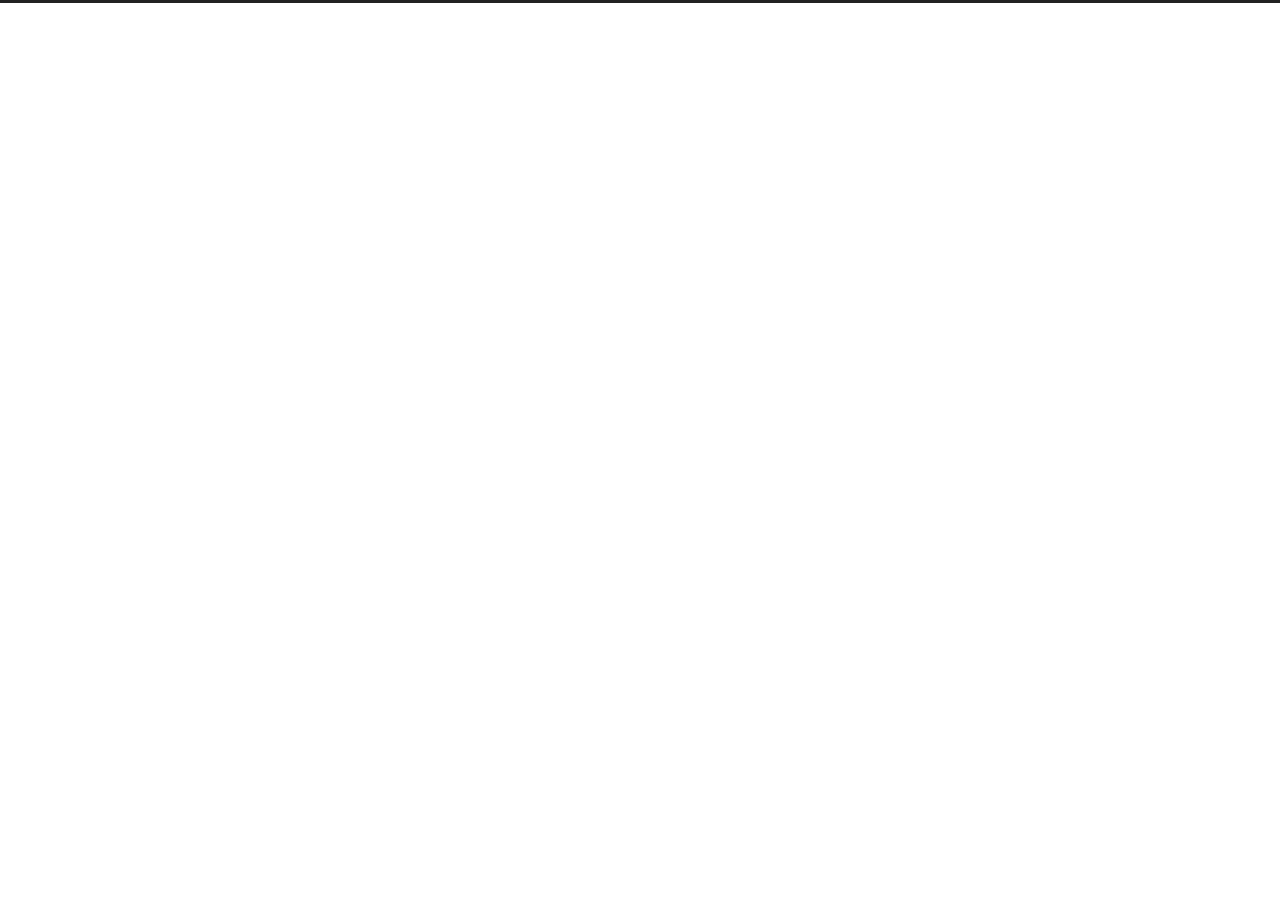
==== commit 261b9e63: "Site updated: 2022-07-07 10:08:35" ====
--- a/index.html
+++ b/index.html
@@ -21,9 +21,9 @@
 <script class="next-config" data-name="main" type="application/json">{"hostname":"example.com","root":"/","images":"/images","scheme":"Muse","darkmode":false,"version":"8.12.2","exturl":false,"sidebar":{"position":"left","display":"post","padding":18,"offset":12},"copycode":{"enable":false,"style":null},"bookmark":{"enable":false,"color":"#222","save":"auto"},"mediumzoom":false,"lazyload":false,"pangu":false,"comments":{"style":"tabs","active":null,"storage":true,"lazyload":false,"nav":null},"stickytabs":false,"motion":{"enable":true,"async":false,"transition":{"post_block":"fadeIn","post_header":"fadeInDown","post_body":"fadeInDown","coll_header":"fadeInLeft","sidebar":"fadeInUp"}},"prism":false,"i18n":{"placeholder":"Searching...","empty":"We didn't find any results for the search: ${query}","hits_time":"${hits} results found in ${time} ms","hits":"${hits} results found"}}</script><script src="/js/config.js"></script>
 
     <meta property="og:type" content="website">
-<meta property="og:title" content="Hexo">
+<meta property="og:title" content="白衣如初的博客">
 <meta property="og:url" content="http://example.com/index.html">
-<meta property="og:site_name" content="Hexo">
+<meta property="og:site_name" content="白衣如初的博客">
 <meta property="og:locale" content="en_US">
 <meta property="article:author" content="John Doe">
 <meta name="twitter:card" content="summary">
@@ -36,7 +36,7 @@
 <script class="next-config" data-name="page" type="application/json">{"sidebar":"","isHome":true,"isPost":false,"lang":"en","comments":"","permalink":"","path":"index.html","title":""}</script>
 
 <script class="next-config" data-name="calendar" type="application/json">""</script>
-<title>Hexo</title>
+<title>白衣如初的博客</title>
   
 
 
@@ -63,7 +63,7 @@
 
     <a href="/" class="brand" rel="start">
       <i class="logo-line"></i>
-      <h1 class="site-title">Hexo</h1>
+      <h1 class="site-title">白衣如初的博客</h1>
       <i class="logo-line"></i>
     </a>
   </div>
@@ -120,6 +120,10 @@
           <span class="site-state-item-name">posts</span>
         </a>
       </div>
+      <div class="site-state-item site-state-tags">
+        <span class="site-state-item-count">1</span>
+        <span class="site-state-item-name">tags</span>
+      </div>
   </nav>
 </div>
 
@@ -155,7 +159,7 @@
   
 
   <article itemscope itemtype="http://schema.org/Article" class="post-content" lang="">
-    <link itemprop="mainEntityOfPage" href="http://example.com/2022/07/07/hello-world/">
+    <link itemprop="mainEntityOfPage" href="http://example.com/2022/06/14/Windos%E7%B3%BB%E7%BB%9F-%E4%BD%BF%E7%94%A8Hexo-Github-%E6%90%AD%E5%BB%BA%E4%B8%AA%E4%BA%BA%E5%8D%9A%E5%AE%A2/">
 
     <span hidden itemprop="author" itemscope itemtype="http://schema.org/Person">
       <meta itemprop="image" content="/images/avatar.gif">
@@ -163,17 +167,17 @@
     </span>
 
     <span hidden itemprop="publisher" itemscope itemtype="http://schema.org/Organization">
-      <meta itemprop="name" content="Hexo">
+      <meta itemprop="name" content="白衣如初的博客">
       <meta itemprop="description" content="">
     </span>
 
     <span hidden itemprop="post" itemscope itemtype="http://schema.org/CreativeWork">
-      <meta itemprop="name" content="undefined | Hexo">
+      <meta itemprop="name" content="undefined | 白衣如初的博客">
       <meta itemprop="description" content="">
     </span>
       <header class="post-header">
         <h2 class="post-title" itemprop="name headline">
-          <a href="/2022/07/07/hello-world/" class="post-title-link" itemprop="url">Hello World</a>
+          <a href="/2022/06/14/Windos%E7%B3%BB%E7%BB%9F-%E4%BD%BF%E7%94%A8Hexo-Github-%E6%90%AD%E5%BB%BA%E4%B8%AA%E4%BA%BA%E5%8D%9A%E5%AE%A2/" class="post-title-link" itemprop="url">Windos系统-使用Hexo-Github-搭建个人博客</a>
         </h2>
 
         <div class="post-meta-container">
@@ -183,8 +187,9 @@
         <i class="far fa-calendar"></i>
       </span>
       <span class="post-meta-item-text">Posted on</span>
-
-      <time title="Created: 2022-07-07 09:22:28" itemprop="dateCreated datePublished" datetime="2022-07-07T09:22:28+08:00">2022-07-07</time>
+      
+
+      <time title="Created: 2022-06-14 10:40:40 / Modified: 16:57:32" itemprop="dateCreated datePublished" datetime="2022-06-14T10:40:40+08:00">2022-06-14</time>
     </span>
 
   
@@ -197,20 +202,18 @@
     
     
     <div class="post-body" itemprop="articleBody">
-          <p>Welcome to <a target="_blank" rel="noopener" href="https://hexo.io/">Hexo</a>! This is your very first post. Check <a target="_blank" rel="noopener" href="https://hexo.io/docs/">documentation</a> for more info. If you get any problems when using Hexo, you can find the answer in <a target="_blank" rel="noopener" href="https://hexo.io/docs/troubleshooting.html">troubleshooting</a> or you can ask me on <a target="_blank" rel="noopener" href="https://github.com/hexojs/hexo/issues">GitHub</a>.</p>
-<h2 id="Quick-Start"><a href="#Quick-Start" class="headerlink" title="Quick Start"></a>Quick Start</h2><h3 id="Create-a-new-post"><a href="#Create-a-new-post" class="headerlink" title="Create a new post"></a>Create a new post</h3><figure class="highlight bash"><table><tr><td class="gutter"><pre><span class="line">1</span><br></pre></td><td class="code"><pre><span class="line">$ hexo new <span class="string">&quot;My New Post&quot;</span></span><br></pre></td></tr></table></figure>
-
-<p>More info: <a target="_blank" rel="noopener" href="https://hexo.io/docs/writing.html">Writing</a></p>
-<h3 id="Run-server"><a href="#Run-server" class="headerlink" title="Run server"></a>Run server</h3><figure class="highlight bash"><table><tr><td class="gutter"><pre><span class="line">1</span><br></pre></td><td class="code"><pre><span class="line">$ hexo server</span><br></pre></td></tr></table></figure>
-
-<p>More info: <a target="_blank" rel="noopener" href="https://hexo.io/docs/server.html">Server</a></p>
-<h3 id="Generate-static-files"><a href="#Generate-static-files" class="headerlink" title="Generate static files"></a>Generate static files</h3><figure class="highlight bash"><table><tr><td class="gutter"><pre><span class="line">1</span><br></pre></td><td class="code"><pre><span class="line">$ hexo generate</span><br></pre></td></tr></table></figure>
-
-<p>More info: <a target="_blank" rel="noopener" href="https://hexo.io/docs/generating.html">Generating</a></p>
-<h3 id="Deploy-to-remote-sites"><a href="#Deploy-to-remote-sites" class="headerlink" title="Deploy to remote sites"></a>Deploy to remote sites</h3><figure class="highlight bash"><table><tr><td class="gutter"><pre><span class="line">1</span><br></pre></td><td class="code"><pre><span class="line">$ hexo deploy</span><br></pre></td></tr></table></figure>
-
-<p>More info: <a target="_blank" rel="noopener" href="https://hexo.io/docs/one-command-deployment.html">Deployment</a></p>
-
+          <hr>
+<p>前言</p>
+<p>搭建个人博客网站书写个人博客，已经成为时代潮流。这里交给大家如何制作个人博客网站。</p>
+<hr>
+          <!--noindex-->
+            <div class="post-button">
+              <a class="btn" href="/2022/06/14/Windos%E7%B3%BB%E7%BB%9F-%E4%BD%BF%E7%94%A8Hexo-Github-%E6%90%AD%E5%BB%BA%E4%B8%AA%E4%BA%BA%E5%8D%9A%E5%AE%A2/#more" rel="contents">
+                Read more &raquo;
+              </a>
+            </div>
+          <!--/noindex-->
+        
       
     </div>
 
